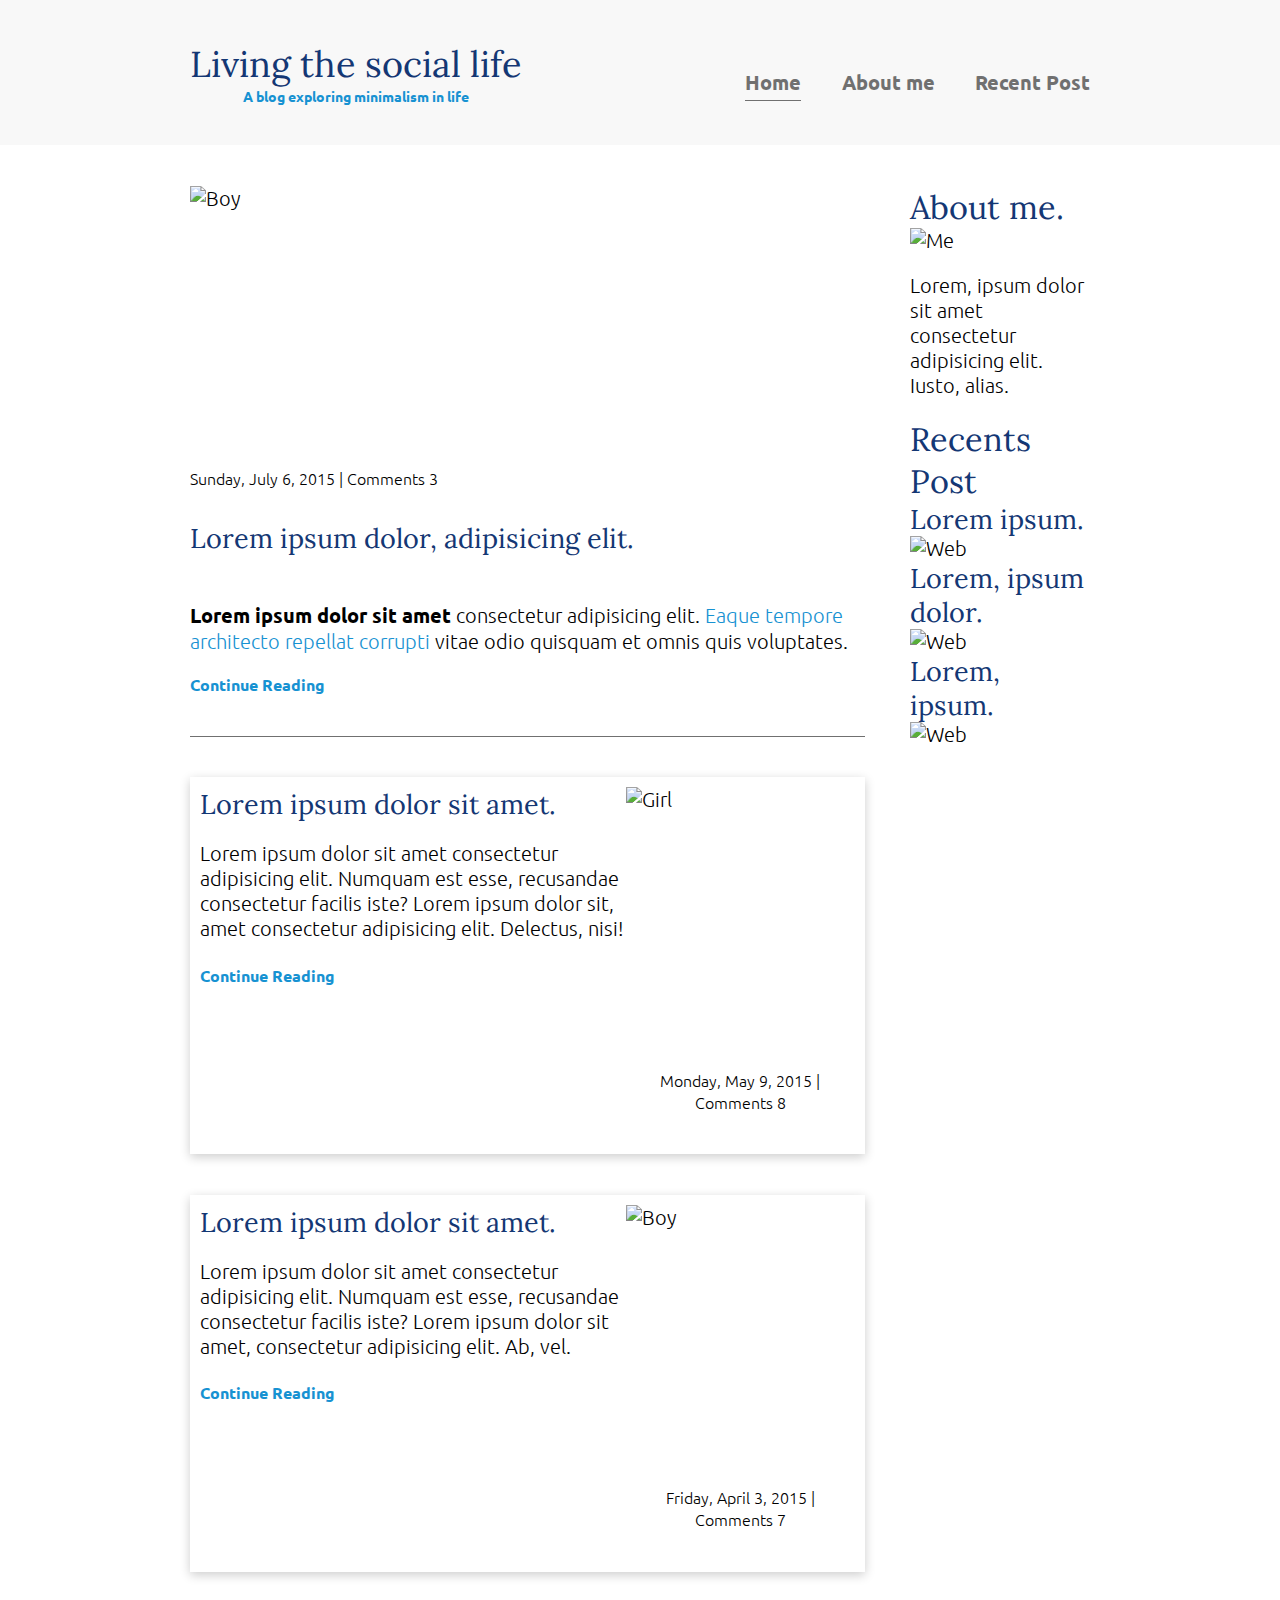
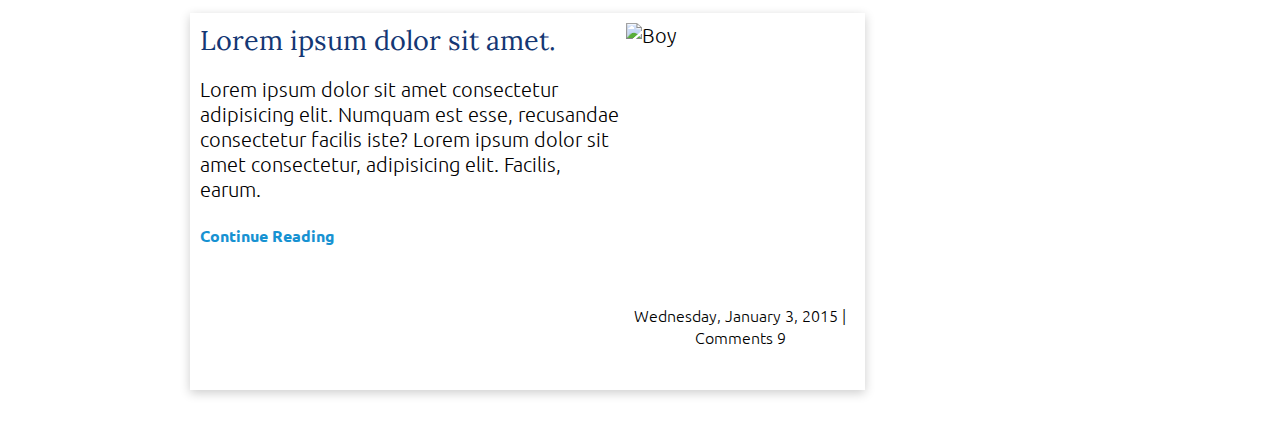
==== Landing-Page-Layout-1/index.html @ e078e30d "Add Landing home page layout" ====
<!DOCTYPE html>
<html lang="en">
<head>
    <meta charset="UTF-8">
    <meta http-equiv="X-UA-Compatible" content="IE=edge">
    <meta name="viewport" content="width=device-width, initial-scale=1.0">
    <title>Responsive-Home-Page</title>
    <link rel="stylesheet" href="style.css">
</head>
<body>
    <header>
        <div class="container container-nav">
            <div class="site-title">
                <h1>Living the social life</h1>
                <p class="subtitle">A blog exploring minimalism in life</p>
            </div>
            <nav>
                <ul>
                    <li><a href="#" class="current-page">Home</a></li>
                    <li><a href="#">About me</a></li>
                    <li><a href="#">Recent Post</a></li>
                </ul>
            </nav>
        </div>
    </header>

    <div class="container container-flex">
        <main role="main">
            <article class="article-featured">
                <h2 class="article-title">Lorem ipsum dolor, adipisicing elit.</h2>
                <img src="https://media.istockphoto.com/photos/young-man-shopping-online-picture-id1305615921?b=1&k=20&m=1305615921&s=170667a&w=0&h=nQ1qcUP8MBo5OkghDXZb_nDKgJmxjK7VkAJ4yb0n4-M=" alt="Boy" class="article-image">
                <p class="article-info">Sunday, July 6, 2015 | Comments 3</p>
                <p class="article-body"> <strong>Lorem ipsum dolor sit amet</strong> consectetur adipisicing elit. <a>Eaque tempore architecto repellat corrupti</a> vitae odio quisquam et omnis quis voluptates.</p>
                <a href="" class="article-read-more">Continue Reading</a>
            </article>

            <article class="article-recent">
                <div class="article-recent-main">
                    <h2 class="article-title">Lorem ipsum dolor sit amet.</h2>
                    <p class="article-body">Lorem ipsum dolor sit amet consectetur adipisicing elit. Numquam est esse, recusandae consectetur facilis iste? Lorem ipsum dolor sit, amet consectetur adipisicing elit. Delectus, nisi!</p>
                    <a href="" class="article-read-more">Continue Reading</a>
                </div>
                <div class="article-recent-secondary">
                    <img src="https://media.istockphoto.com/photos/lady-sitting-at-desk-using-computer-and-waving-to-webcam-picture-id1288103838?b=1&k=20&m=1288103838&s=170667a&w=0&h=0QFzdzQY7GDlaMbfmq1Xf-aaYYC2QXt4GXXnnW3UC-Q=" alt="Girl" class="article-image">
                    <p class="article-info">Monday, May 9, 2015 | Comments 8</p>
                </div>
            </article>
            <article class="article-recent">
                <div class="article-recent-main">
                    <h2 class="article-title">Lorem ipsum dolor sit amet.</h2>
                    <p class="article-body">Lorem ipsum dolor sit amet consectetur adipisicing elit. Numquam est esse, recusandae consectetur facilis iste? Lorem ipsum dolor sit amet, consectetur adipisicing elit. Ab, vel.</p>
                    <a href="" class="article-read-more">Continue Reading</a>
                </div>
                <div class="article-recent-secondary">
                    <img src="https://media.istockphoto.com/photos/all-set-for-a-productive-day-at-home-picture-id1272462939?b=1&k=20&m=1272462939&s=170667a&w=0&h=CaJ8M3IvqKrCZhTHYEbt7HKnZ5xTphBDkD1lRKQlWKQ=" alt="Boy" class="article-image">
                    <p class="article-info">Friday, April 3, 2015 | Comments 7</p>
                </div>
            </article>
            <article class="article-recent">
                <div class="article-recent-main">
                    <h2 class="article-title">Lorem ipsum dolor sit amet.</h2>
                    <p class="article-body">Lorem ipsum dolor sit amet consectetur adipisicing elit. Numquam est esse, recusandae consectetur facilis iste? Lorem ipsum dolor sit amet consectetur, adipisicing elit. Facilis, earum.</p>
                    <a href="" class="article-read-more">Continue Reading</a>
                </div>
                <div class="article-recent-secondary">
                    <img src="https://media.istockphoto.com/photos/asian-male-florist-owner-of-small-business-flower-shop-using-digital-picture-id1317277259?b=1&k=20&m=1317277259&s=170667a&w=0&h=K08QBPPiq5_OOZcksriP_3eHEB1z5diqY14KUad3wiU=" alt="Boy" class="article-image">
                    <p class="article-info">Wednesday, January 3, 2015 | Comments 9</p>
                </div>
            </article>
        </main>
        <aside class="sidebar">
            <div class="sidebar-widget">
                <h2 class="widget-title">About me.</h2>
                <img src="https://i2.wp.com/sguru.org/wp-content/uploads/2017/06/cool-anonymous-profile-pictures-15.jpg?resize=460%2C458&ssl=1" alt="Me" class="widget-image">
                <p class="widget-body">Lorem, ipsum dolor sit amet consectetur adipisicing elit. Iusto, alias.</p>
            </div>
            <div class="sidebar-widget">
                <h2 class="widget-title">Recents Post</h2>
                <div class="widget-recent-post">
                    <h3 class="widget-recent-post-title">Lorem ipsum.</h3>
                    <img src="https://media.istockphoto.com/photos/abstract-graphic-world-map-illustration-on-blue-background-big-data-picture-id1294021851?b=1&k=20&m=1294021851&s=170667a&w=0&h=vsypj3JPqiWOU5q21fX3lHt1Z7wphVNE8kfqdpogPSs=" alt="Web" class="widget-image">
                </div>
                <div class="widget-recent-post">
                    <h3 class="widget-recent-post-title">Lorem, ipsum dolor.</h3>
                    <img src="https://media.istockphoto.com/photos/abstract-graphic-world-map-illustration-on-blue-background-big-data-picture-id1294021851?b=1&k=20&m=1294021851&s=170667a&w=0&h=vsypj3JPqiWOU5q21fX3lHt1Z7wphVNE8kfqdpogPSs=" alt="Web" class="widget-image">
                 </div>
                <div class="widget-recent-post">
                    <h3 class="widget-recent-post-title">Lorem, ipsum.</h3>
                    <img src="https://media.istockphoto.com/photos/abstract-graphic-world-map-illustration-on-blue-background-big-data-picture-id1294021851?b=1&k=20&m=1294021851&s=170667a&w=0&h=vsypj3JPqiWOU5q21fX3lHt1Z7wphVNE8kfqdpogPSs=" alt="Web" class="widget-image">
                </div>
            </div>
        </aside>
    </div>
    <footer></footer>
</body>
</html>
---- Landing-Page-Layout-1/style.css ----
@import url('https://fonts.googleapis.com/css2?family=Lora:wght@400;500&display=swap');
@import url('https://fonts.googleapis.com/css2?family=Ubuntu:wght@300;400&display=swap');

/* Generic */

* {
    margin: 0;
    padding: 0;
    font-family: 'Ubuntu', sans-serif;
    font-size: 1.125rem;
    font-weight: 300;
}

img {
    max-width: 100%;
    display: block;
}


/* Typography */

/* General Typography */

h1,
h2,
h3 {
    font-family: 'Lora', serif;
    font-weight: 400;
    color: #143774;
}


h1 {
    font-size: 2rem;
    margin: 0;
}

h2 {
    font-size: 1.8rem;
}

h3 {
    font-size: 1.5rem;
}

a {
    color: #1792D2;
}

a:hover, a:focus {
    color: #143774;
}

p {
    margin: 1em 0;
}

strong {
    font-weight: 700;
}

/* The logo subtitle */

.subtitle {
    font-weight: 700;
    color: #1792D2;
    font-size: .75rem;
    margin: 0;
}

.article-title {
    font-size: 1.5rem;
}

.article-read-more,
.article-info {
    font-size: .875rem;
}

.article-read-more {
    text-decoration: none;
    font-weight: 700;
}

.article-read-more:hover,
.article-read-more:focus {
    text-decoration: underline;
}

.article-info {
    margin: 2em 0;
}



/* Layout */

.container {
    width: 90%;
    max-width: 900px;
    margin: 0 auto;
}

header {
    text-align: center;
    background-color: #f8f8f8;
    padding: 2em 0;
    margin-bottom: 2em;
}

main, aside {
    width: 100%;
}

/* Navigation */

nav ul {
    list-style: none;
    padding: 0;
    display: flex;
    justify-content: center;
    margin-top: 1em;
}

nav li {
    margin: 0 1em;
}

nav a {
    text-decoration: none;
    color: #707070;
    font-weight: 700;
    padding: 0.25em 0;
}

nav a:hover,
nav a:focus {
    color: #1792D2;
}

.current-page {
    border-bottom: 1px solid #707070;
}

.current-page:hover {
    color: #707070;
}

/* Mobile-first approach */

@media (min-width: 868px) {
    .container-nav {
        display: flex;
        /* border: 1px solid #fc03b1; */
        justify-content: space-between;
        align-items: center;
    }

    nav li {
        margin-left: 2em;
        margin-right: 0;
    }
}

/* Laptop first approach */

@media (max-width: 538px) {
    .site-title {
        margin-bottom: 1em;
    }

    nav ul {
        flex-direction: column;
    }

    nav li {
        margin-bottom: 1em;
    }
}

/* Main */

.container-flex {
    display: flex;
    justify-content: space-between;
    flex-direction: column;
}

@media (min-width: 625px) {
    .container-flex {
        flex-direction: row;
    }

    main {
        width: 75%;
    }

    aside {
        width: 20%;
    }
}

/* Article */

.article-featured {
    border-bottom: 1px solid #707070;
    margin-bottom: 2em;
    padding-bottom: 2em;
    display: flex;
    flex-direction: column;
}

.article-featured .article-title {
    margin-bottom: 1em;
    /* order: 3 */
}

.article-featured .article-info {
    text-align: start;
    order: -1;
}

.article-featured img {
    order: -1;
}

.article-recent {
    display: flex;
    flex-direction: column;
    margin-bottom: 2em;
    box-shadow: 0 3px 10px rgb(0 0 0 / 0.2);
    padding: 0.5em 0.5em;
}

.article-recent-main {
    order: 2;
}

.article-recent-secondary {
    order: 1;
}

@media (min-width: 625px) {
    .article-recent {
        flex-direction: row;
        justify-content: space-between;
        align-items: center;
        /* box-shadow: 0 3px 10px rgb(0 0 0 / 0.2); */
        padding: 0.5em 0.5em;
    }

    .article-recent-main {
        order: 1;
        align-self: flex-start;
        flex-basis: 65%;
    }
    
    .article-recent-secondary {
        order: 2;
        flex-basis: 35%;
    }

    .article-info {
        text-align: center;
    }

    .article-image {
        width: 100%;
        min-height: 250px;
        object-fit: cover;
    }

}
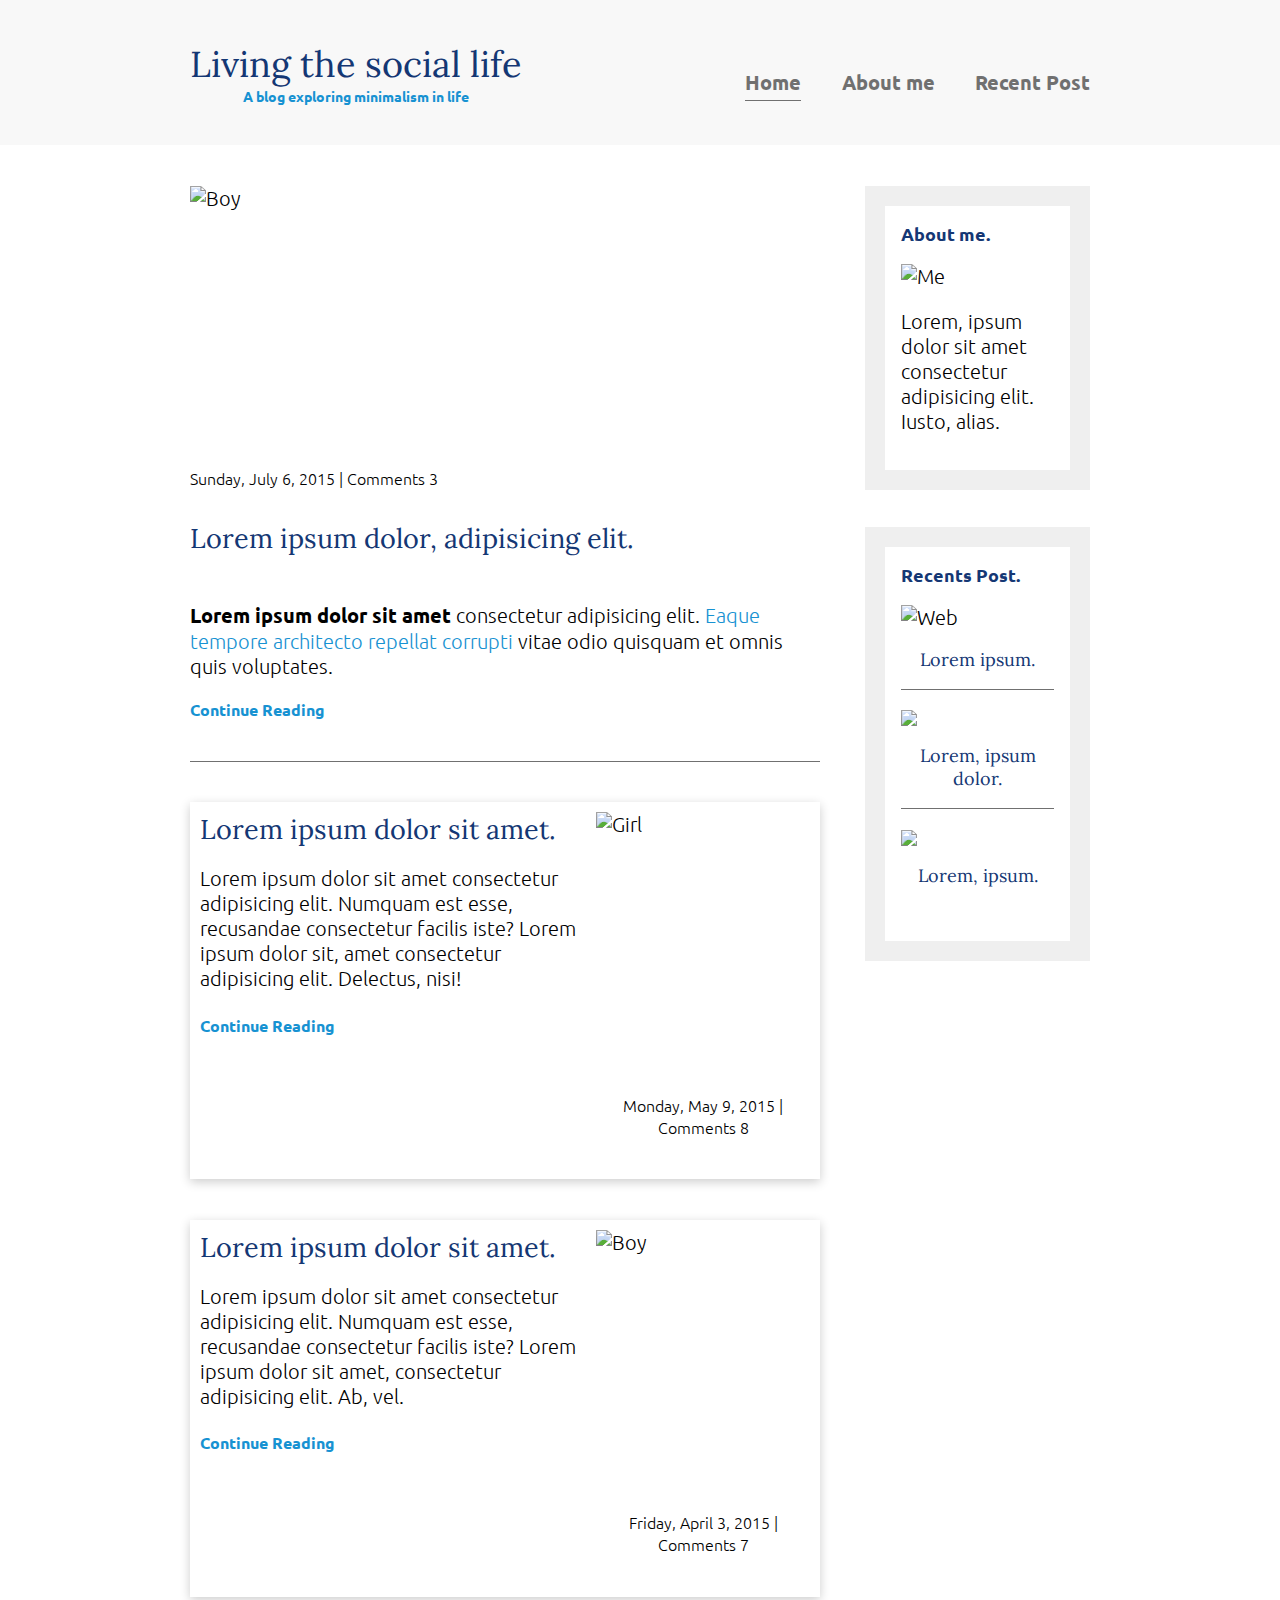
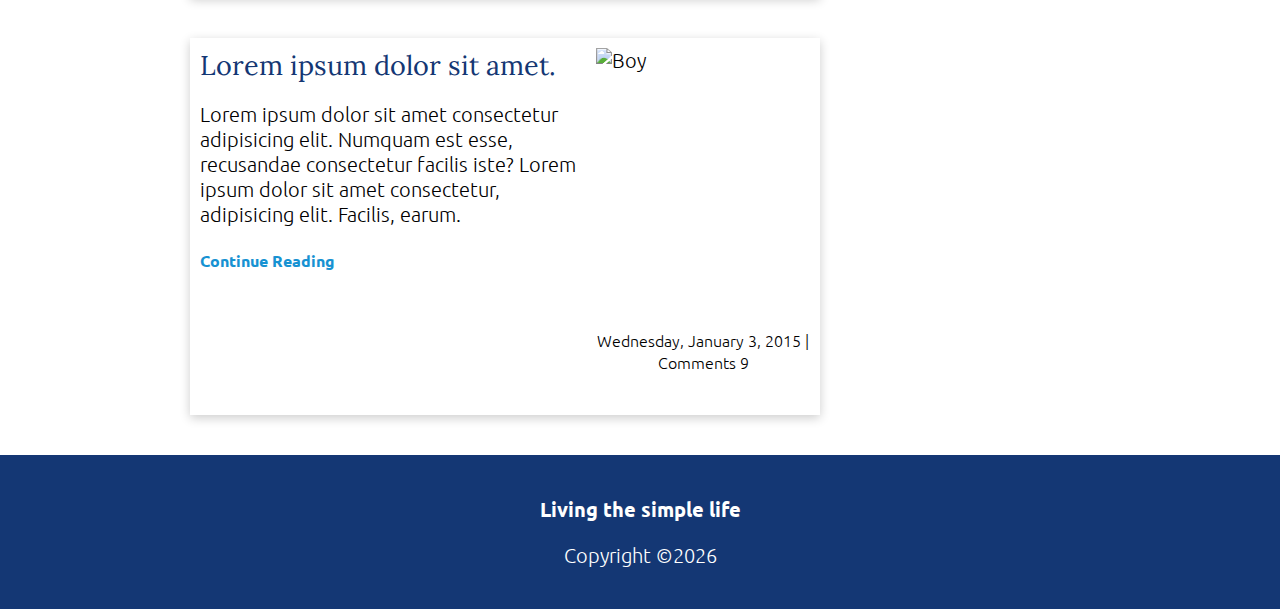
==== commit 4865bb8a: "Add footer" ====
--- a/Landing-Page-Layout-1/index.html
+++ b/Landing-Page-Layout-1/index.html
@@ -75,22 +75,30 @@
                 <p class="widget-body">Lorem, ipsum dolor sit amet consectetur adipisicing elit. Iusto, alias.</p>
             </div>
             <div class="sidebar-widget">
-                <h2 class="widget-title">Recents Post</h2>
+                <h2 class="widget-title">Recents Post.</h2>
                 <div class="widget-recent-post">
                     <h3 class="widget-recent-post-title">Lorem ipsum.</h3>
-                    <img src="https://media.istockphoto.com/photos/abstract-graphic-world-map-illustration-on-blue-background-big-data-picture-id1294021851?b=1&k=20&m=1294021851&s=170667a&w=0&h=vsypj3JPqiWOU5q21fX3lHt1Z7wphVNE8kfqdpogPSs=" alt="Web" class="widget-image">
+                    <img src="https://encrypted-tbn0.gstatic.com/images?q=tbn:ANd9GcRRDn_YnVfOpnjwLEwLcX33u9xAcWyRXLbPyQ&usqp=CAU" alt="Web" class="widget-image">
                 </div>
                 <div class="widget-recent-post">
                     <h3 class="widget-recent-post-title">Lorem, ipsum dolor.</h3>
-                    <img src="https://media.istockphoto.com/photos/abstract-graphic-world-map-illustration-on-blue-background-big-data-picture-id1294021851?b=1&k=20&m=1294021851&s=170667a&w=0&h=vsypj3JPqiWOU5q21fX3lHt1Z7wphVNE8kfqdpogPSs=" alt="Web" class="widget-image">
+                    <img src="https://encrypted-tbn0.gstatic.com/images?q=tbn:ANd9GcRd16TxEjC7o6L7xf0P9hbwQZKm8KDTPAP0NA&usqp=CAU">
                  </div>
                 <div class="widget-recent-post">
                     <h3 class="widget-recent-post-title">Lorem, ipsum.</h3>
-                    <img src="https://media.istockphoto.com/photos/abstract-graphic-world-map-illustration-on-blue-background-big-data-picture-id1294021851?b=1&k=20&m=1294021851&s=170667a&w=0&h=vsypj3JPqiWOU5q21fX3lHt1Z7wphVNE8kfqdpogPSs=" alt="Web" class="widget-image">
+                    <img src="https://encrypted-tbn0.gstatic.com/images?q=tbn:ANd9GcQnV6sob3EYhGDGgPryHRdSexWYPT3E-XX3PQ&usqp=CAU">
                 </div>
             </div>
         </aside>
     </div>
-    <footer></footer>
+    <footer>
+        <p><strong>Living the simple life</strong></p>
+        <p class="copyright">Copyright &copy;</p>
+        <script>
+            let date = new Date();
+            let p = document.querySelector('.copyright')
+            p.innerText += date.getFullYear()
+        </script>
+    </footer>
 </body>
 </html>--- a/Landing-Page-Layout-1/style.css
+++ b/Landing-Page-Layout-1/style.css
@@ -91,7 +91,20 @@
     margin: 2em 0;
 }
 
-
+.widget-title,
+.widget-recent-post-title {
+    font-size: 1rem;
+    margin-bottom: 1em;
+}
+
+.widget-title {
+    font-family: 'Ubuntu', sans-serif;
+    font-weight: 700;
+}
+
+.widget-recent-post-title {
+    margin-top: 1em;
+}
 
 /* Layout */
 
@@ -110,6 +123,13 @@
 
 main, aside {
     width: 100%;
+}
+
+footer {
+    background-color: #143774;
+    color: #fff;
+    text-align: center;
+    padding: 1em 0;
 }
 
 /* Navigation */
@@ -192,11 +212,13 @@
     }
 
     main {
-        width: 75%;
+        width: 70%;
     }
 
     aside {
-        width: 20%;
+        width: 25%;
+        min-width: 200px;
+        margin-left: 1em;
     }
 }
 
@@ -269,5 +291,44 @@
         min-height: 250px;
         object-fit: cover;
     }
-
-}
+}
+
+/* Widgets */
+
+.sidebar-widget {
+    border: 20px solid #efefef;
+    margin-bottom: 1.8em;
+    padding: 0.8em;
+}
+
+.widget-recent-post {
+    display: flex;
+    flex-direction: column;
+    border-bottom: 1px solid #707070;
+    margin-bottom: 1em;
+}
+
+.widget-recent-post:last-child {
+    border-bottom: none; 
+}
+
+.widget-recent-post .widget-recent-post-title {
+    order: 1;
+    text-align: center;
+}
+
+.widget-recent-post img {
+    order: -1;
+}
+
+@media (max-width: 625px) {
+    .sidebar .widget-body {
+        text-align: center;
+        font-size: 1rem;
+    }
+
+    .sidebar img {
+        width: 50%;
+        margin: 0 auto;
+    }
+}